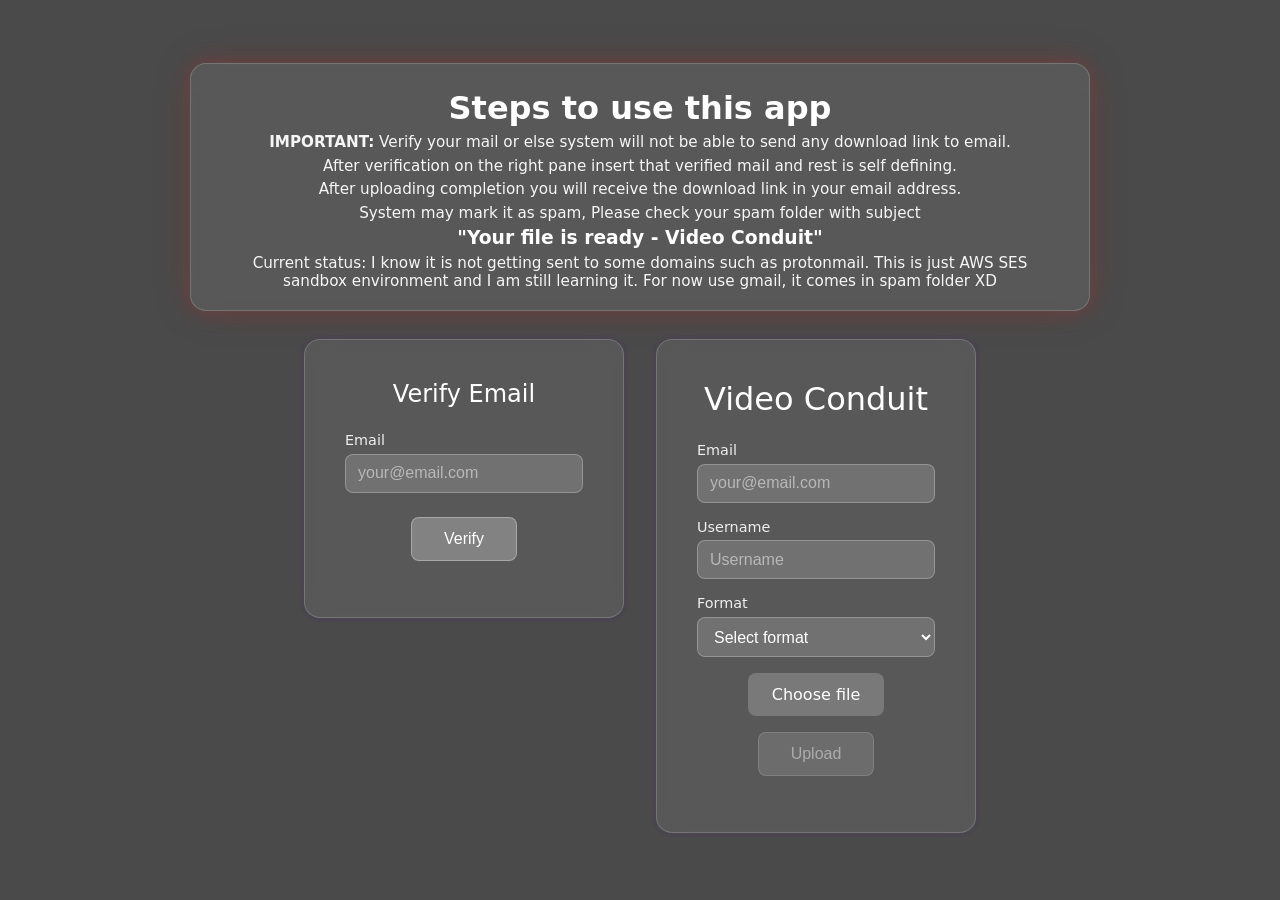
==== index.html @ b4e2770e "skeleton code" ====
<!DOCTYPE html>
<html lang="en">
<head>
    <meta charset="UTF-8">
    <meta name="viewport" content="width=device-width, initial-scale=1.0">
    <title>Video Conduit</title>
    <link rel="stylesheet" href="src/css/index.css">
</head>
<body>
    <div class="instructions-wrap">
        <div class="instructions-glass">
            <p><h1 style="color: white;"><strong>Steps to use this app</strong></h1></p>
            <p><strong>IMPORTANT:</strong> Verify your mail or else system will not be able to send any download link to email.</p>
            <p>After verification on the right pane insert that verified mail and rest is self defining.</p>
            <p>After uploading completion you will receive the download link in your email address.</p>
            <p>System may mark it as spam, Please check your spam folder with subject <h3 style="color: white;">"Your file is ready - Video Conduit"</h3></p>
            <p>Current status: I know it is not getting sent to some domains such as protonmail. This is just AWS SES sandbox environment and I am still learning it. For now use gmail, it comes in spam folder XD</p>
        </div>
    </div>

    <div class="panes">
        <div class="glass-wrap glass-left" id="verify-wrap">
            <div class="glass">
                <h2>Verify Email</h2>
                <div class="form-group">
                    <label for="verify-email">Email</label>
                    <input type="email" id="verify-email" placeholder="your@email.com">
                </div>
                <button type="button" id="verify-btn" class="verify-btn">Verify</button>
                <div id="verify-output"></div>
            </div>
        </div>

        <div class="glass-wrap glass-right" id="glass-wrap">
            <div class="glass">
                <div class="progress-ring" id="progress-ring">
                    <svg viewBox="0 0 200 120" preserveAspectRatio="none">
                        <path id="progress-path" d="M 6 6 L 6 114 L 194 114 L 194 6 Z" pathLength="100" />
                    </svg>
                </div>
                <h1>Video Conduit</h1>
                <form id="upload-form">
                    <div class="form-group">
                        <label for="email">Email</label>
                        <input type="email" id="email" placeholder="your@email.com" required>
                    </div>
                    <div class="form-group">
                        <label for="username">Username</label>
                        <input type="text" id="username" placeholder="Username" required>
                    </div>
                    <div class="form-group">
                        <label for="format">Format</label>
                        <select id="format" required>
                            <option value="">Select format</option>
                            <option value="mp3">mp3</option>
                            <option value="1080p">1080p</option>
                            <option value="720p">720p</option>
                            <option value="480p">480p</option>
                        </select>
                    </div>
                    <div class="file-input-wrap">
                        <input type="file" id="video-file" accept="video/*">
                        <label for="video-file" class="file-label">Choose file</label>
                        <div class="file-name"></div>
                    </div>
                    <button type="button" id="upload-btn" class="upload-btn" disabled>Upload</button>
                </form>
                <div id="output"></div>
            </div>
        </div>
    </div>
    <script src="src/js/index.js"></script>
</body>
</html>
---- src/css/index.css ----
* {
    margin: 0;
    padding: 0;
    box-sizing: border-box;
}
body {
    min-height: 100vh;
    background: #4a4a4a url('../img/bg_image.jpg') center/cover no-repeat fixed;
    display: flex;
    flex-direction: column;
    align-items: center;
    justify-content: center;
    font-family: system-ui, -apple-system, sans-serif;
    padding: 1.5rem;
}
.instructions-wrap {
    width: 100%;
    max-width: 900px;
    margin-bottom: 1.5rem;
}
.instructions-glass {
    background: rgba(255, 255, 255, 0.08);
    backdrop-filter: blur(12px);
    -webkit-backdrop-filter: blur(12px);
    border: 1px solid rgba(255, 255, 255, 0.18);
    border-radius: 16px;
    padding: 1.25rem 2rem;
    box-shadow: 0 0 20px rgba(180, 50, 50, 0.35), 0 0 40px rgba(150, 40, 40, 0.15);
    text-align: center;
    width: 100%;
    animation: instructions-glow-pulse 3s ease-in-out infinite;
}
@keyframes instructions-glow-pulse {
    0%, 100% {
        box-shadow: 0 0 20px rgba(180, 50, 50, 0.25), 0 0 40px rgba(150, 40, 40, 0.1);
    }
    50% {
        box-shadow: 0 0 28px rgba(180, 50, 50, 0.5), 0 0 56px rgba(150, 40, 40, 0.25);
    }
}
.instructions-glass p {
    color: rgba(255, 255, 255, 0.95);
    font-size: 0.95rem;
    margin-bottom: 0.35rem;
}
.instructions-glass p:last-child {
    margin-bottom: 0;
}
.panes {
    display: flex;
    flex-wrap: wrap;
    gap: 1.5rem;
    justify-content: center;
    align-items: flex-start;
}
.glass {
    background: rgba(255, 255, 255, 0.08);
    backdrop-filter: blur(12px);
    -webkit-backdrop-filter: blur(12px);
    border: 1px solid rgba(255, 255, 255, 0.18);
    border-radius: 16px;
    padding: 2.5rem;
    box-shadow: 0 0 20px rgba(90, 60, 110, 0.35), 0 0 40px rgba(70, 50, 100, 0.15);
    text-align: center;
    min-width: 320px;
    max-width: 530px;
    width: 90%;
    position: relative;
    z-index: 1;
    transition: box-shadow 0.3s;
}
.glass-wrap.glass-left .glass,
.glass-wrap.glass-right .glass {
    min-width: 320px;
}
.glass-wrap:not(.uploading):not(.uploaded):not(.verifying):not(.verified) .glass {
    animation: glass-glow-pulse 3s ease-in-out infinite;
}
.glass-wrap.glass-left:not(.verifying):not(.verified) .glass {
    animation: glass-glow-pulse 3s ease-in-out infinite;
}
.glass-wrap.glass-left.verified .glass {
    box-shadow: 0 0 20px rgba(90, 60, 110, 0.5), 0 0 40px rgba(70, 50, 100, 0.25);
}
@keyframes glass-glow-pulse {
    0%, 100% {
        box-shadow: 0 0 20px rgba(90, 60, 110, 0.25), 0 0 40px rgba(70, 50, 100, 0.1);
    }
    50% {
        box-shadow: 0 0 28px rgba(90, 60, 110, 0.5), 0 0 56px rgba(70, 50, 100, 0.25);
    }
}
.glass h1,
.glass h2 {
    color: #fff;
    margin-bottom: 1.5rem;
    font-weight: 500;
}
.verify-btn {
    padding: 0.75rem 2rem;
    background: rgba(255, 255, 255, 0.25);
    color: #fff;
    border: 1px solid rgba(255, 255, 255, 0.3);
    border-radius: 8px;
    cursor: pointer;
    font-size: 1rem;
    transition: background 0.2s;
    margin-top: 0.5rem;
}
.verify-btn:hover {
    background: rgba(255, 255, 255, 0.35);
}
#verify-output {
    color: rgba(255, 255, 255, 0.9);
    margin-top: 1rem;
    font-size: 0.9rem;
}
.form-group {
    margin-bottom: 1rem;
    text-align: left;
}
.form-group label {
    display: block;
    color: rgba(255, 255, 255, 0.9);
    font-size: 0.9rem;
    margin-bottom: 0.35rem;
}
.form-group input,
.form-group select {
    width: 100%;
    padding: 0.6rem 0.75rem;
    background: rgba(255, 255, 255, 0.15);
    border: 1px solid rgba(255, 255, 255, 0.25);
    border-radius: 8px;
    color: #fff;
    font-size: 1rem;
}
.form-group input::placeholder {
    color: rgba(255, 255, 255, 0.5);
}
.form-group select option {
    background: #4a4a4a;
    color: #fff;
}
.file-input-wrap {
    margin-bottom: 1rem;
}
.file-input-wrap input[type="file"] {
    display: none;
}
.file-label {
    display: inline-block;
    padding: 0.75rem 1.5rem;
    background: rgba(255, 255, 255, 0.2);
    color: #fff;
    border-radius: 8px;
    cursor: pointer;
    transition: background 0.2s;
}
.file-label:hover {
    background: rgba(255, 255, 255, 0.3);
}
.file-name {
    color: rgba(255, 255, 255, 0.8);
    font-size: 0.9rem;
    margin-top: 0.5rem;
}
.upload-btn {
    padding: 0.75rem 2rem;
    background: rgba(255, 255, 255, 0.25);
    color: #fff;
    border: 1px solid rgba(255, 255, 255, 0.3);
    border-radius: 8px;
    cursor: pointer;
    font-size: 1rem;
    transition: background 0.2s;
}
.upload-btn:hover {
    background: rgba(255, 255, 255, 0.35);
}
.upload-btn:disabled {
    opacity: 0.5;
    cursor: not-allowed;
}
#output {
    color: rgba(255, 255, 255, 0.9);
    margin-top: 1rem;
    font-size: 0.9rem;
}
.glass-wrap {
    position: relative;
    padding: 4px;
    border-radius: 20px;
    overflow: hidden;
}
.progress-ring {
    position: absolute;
    inset: 0;
    border-radius: 16px;
    pointer-events: none;
    opacity: 0;
    transition: opacity 0.2s;
    overflow: hidden;
    z-index: 0;
}
.glass > *:not(.progress-ring) {
    position: relative;
    z-index: 1;
}
.glass-wrap.uploading .progress-ring,
.glass-wrap.uploaded .progress-ring {
    opacity: 1;
}
.progress-ring svg {
    width: 100%;
    height: 100%;
    border-radius: 18px;
}
.progress-ring path {
    fill: none;
    stroke: rgba(0, 255, 0, 0.5);
    stroke-width: 3;
    stroke-linecap: round;
    stroke-dasharray: var(--path-len, 100);
    stroke-dashoffset: var(--path-offset, 100);
    filter: blur(0.5px) drop-shadow(0 0 4px rgba(0, 255, 0, 0.4));
    transition: stroke-dashoffset 0.1s linear;
}
.glass-wrap.uploaded .progress-ring path {
    stroke-dashoffset: 0;
    stroke: rgba(0, 255, 0, 0.6);
    filter: blur(0.5px) drop-shadow(0 0 6px rgba(0, 255, 0, 0.5));
    animation: neon-glow 1.5s ease-in-out infinite;
}
@keyframes neon-glow {
    0%, 100% { filter: blur(0.5px) drop-shadow(0 0 6px rgba(0, 255, 0, 0.5)); }
    50% { filter: blur(0.5px) drop-shadow(0 0 10px rgba(0, 255, 0, 0.65)); }
}
.glass-wrap.uploading .glass {
    box-shadow: 0 8px 32px rgba(0, 0, 0, 0.2), 0 6px 20px rgba(0, 255, 0, 0.4), 0 0 30px rgba(0, 255, 0, 0.3);
}
.glass-wrap.uploaded .glass {
    box-shadow: 0 8px 32px rgba(0, 0, 0, 0.2), 0 6px 24px lime, 0 0 40px rgba(0, 255, 0, 0.6), 0 0 80px rgba(0, 255, 0, 0.3);
}
.uploaded-msg {
    color: lime;
    text-shadow: 0 0 10px lime, 0 0 20px rgba(0, 255, 0, 0.8);
    font-weight: 600;
    animation: neon-pulse 1.5s ease-in-out infinite;
}
@keyframes neon-pulse {
    0%, 100% { opacity: 1; text-shadow: 0 0 10px lime, 0 0 20px rgba(0, 255, 0, 0.8); }
    50% { opacity: 0.9; text-shadow: 0 0 15px lime, 0 0 30px rgba(0, 255, 0, 0.9); }
}
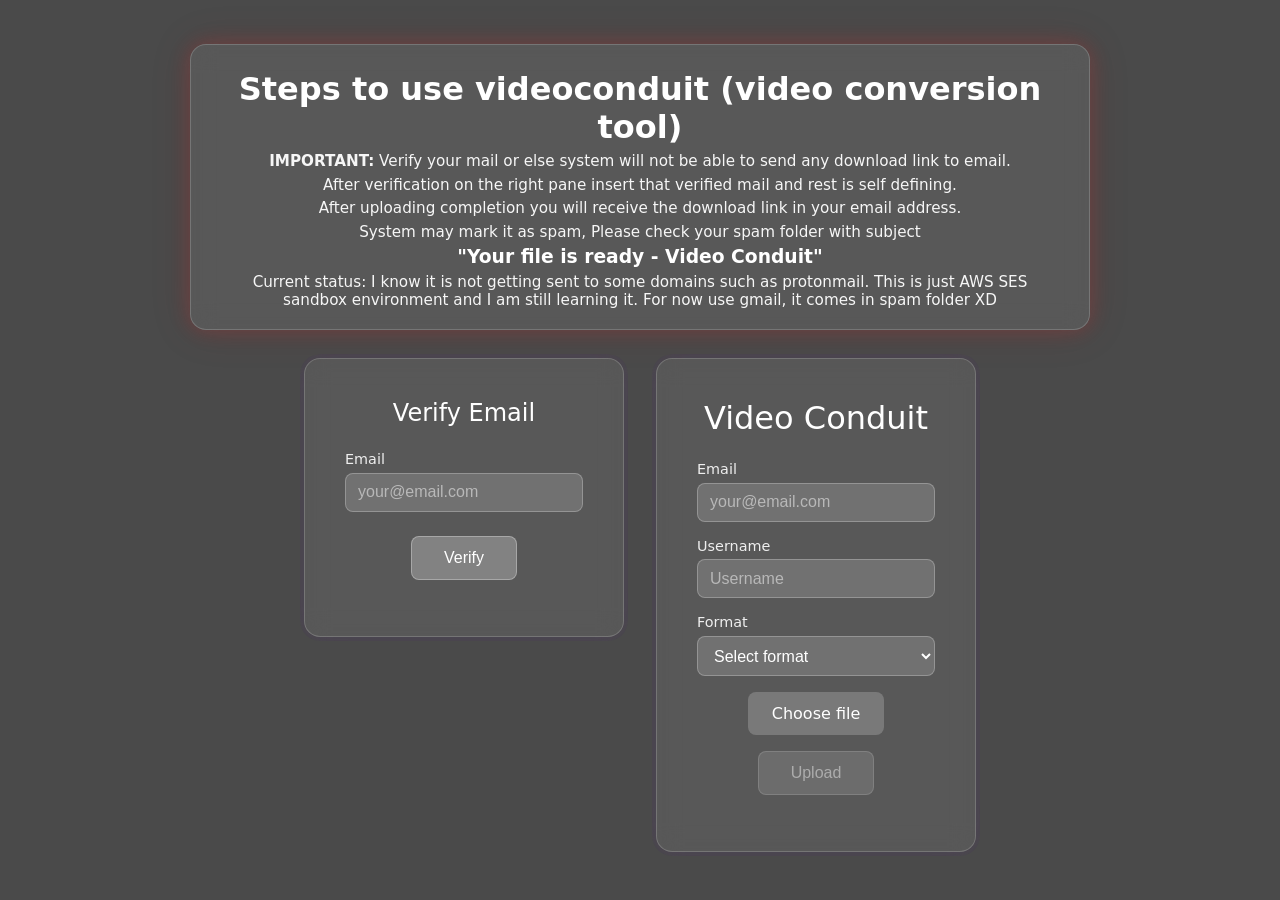
==== commit fff4e5c5: "updated index.html" ====
--- a/index.html
+++ b/index.html
@@ -9,7 +9,7 @@
 <body>
     <div class="instructions-wrap">
         <div class="instructions-glass">
-            <p><h1 style="color: white;"><strong>Steps to use this app</strong></h1></p>
+            <p><h1 style="color: white;"><strong>Steps to use videoconduit (video conversion tool)</strong></h1></p>
             <p><strong>IMPORTANT:</strong> Verify your mail or else system will not be able to send any download link to email.</p>
             <p>After verification on the right pane insert that verified mail and rest is self defining.</p>
             <p>After uploading completion you will receive the download link in your email address.</p>
